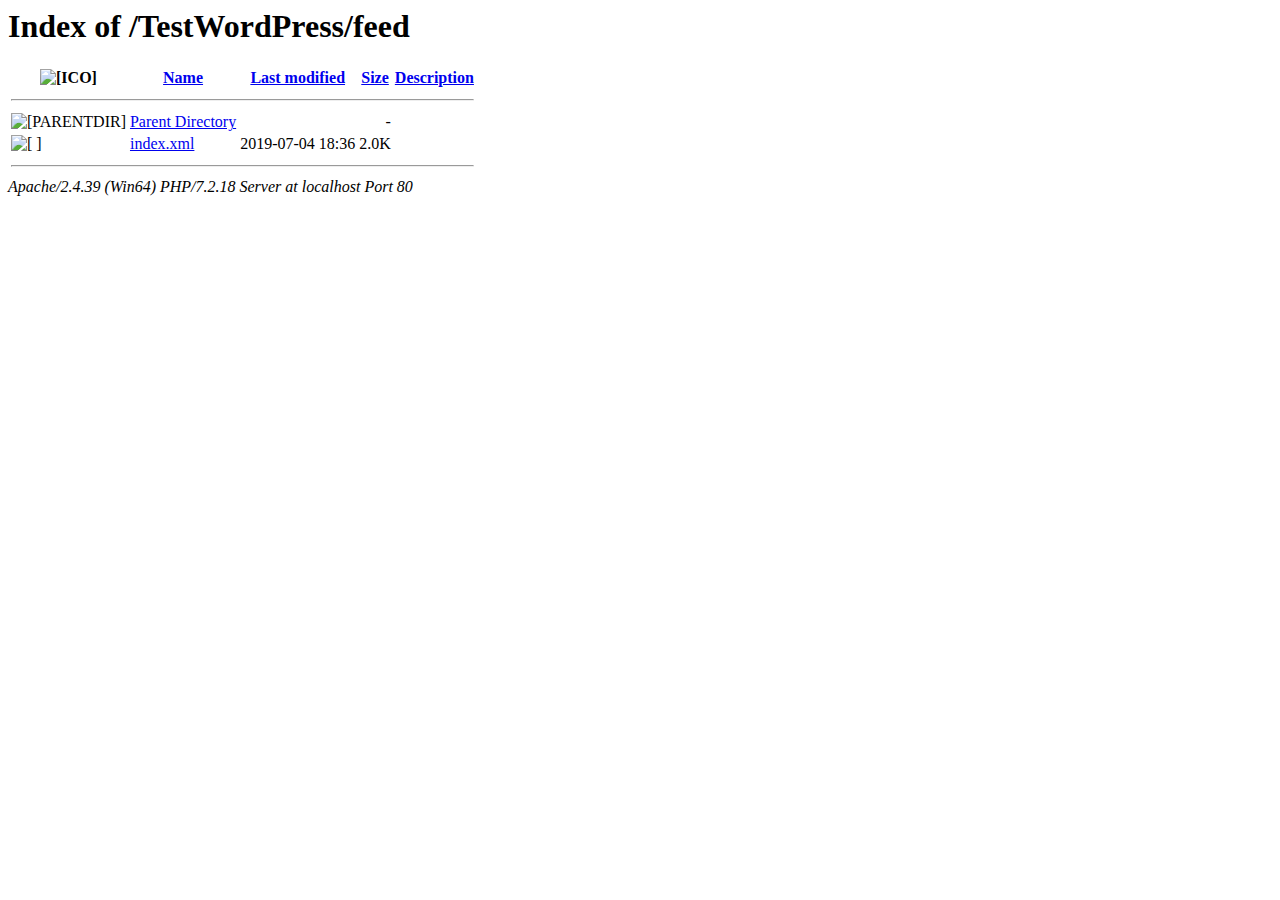
==== feed/index.html @ 8ccb79aa "01" ====
<!DOCTYPE HTML PUBLIC "-//W3C//DTD HTML 3.2 Final//EN">
<html>
 <head>
  <title>Index of /TestWordPress/feed</title>
 </head>
 <body>
<h1>Index of /TestWordPress/feed</h1>
  <table>
   <tr><th valign="top"><img src="http://localhost/icons/blank.gif" alt="[ICO]"></th><th><a href="https:///yisraelk1.github.io/TestWordPress/feed/?C=N;O=D">Name</a></th><th><a href="https:///yisraelk1.github.io/TestWordPress/feed/?C=M;O=A">Last modified</a></th><th><a href="https:///yisraelk1.github.io/TestWordPress/feed/?C=S;O=A">Size</a></th><th><a href="https:///yisraelk1.github.io/TestWordPress/feed/?C=D;O=A">Description</a></th></tr>
   <tr><th colspan="5"><hr></th></tr>
<tr><td valign="top"><img src="http://localhost/icons/back.gif" alt="[PARENTDIR]"></td><td><a href="https:///yisraelk1.github.io/TestWordPress/">Parent Directory</a>       </td><td>&nbsp;</td><td align="right">  - </td><td>&nbsp;</td></tr>
<tr><td valign="top"><img src="http://localhost/icons/unknown.gif" alt="[   ]"></td><td><a href="https:///yisraelk1.github.io/TestWordPress/feed/index.xml">index.xml</a>              </td><td align="right">2019-07-04 18:36  </td><td align="right">2.0K</td><td>&nbsp;</td></tr>
   <tr><th colspan="5"><hr></th></tr>
</table>
<address>Apache/2.4.39 (Win64) PHP/7.2.18 Server at localhost Port 80</address>
</body></html>
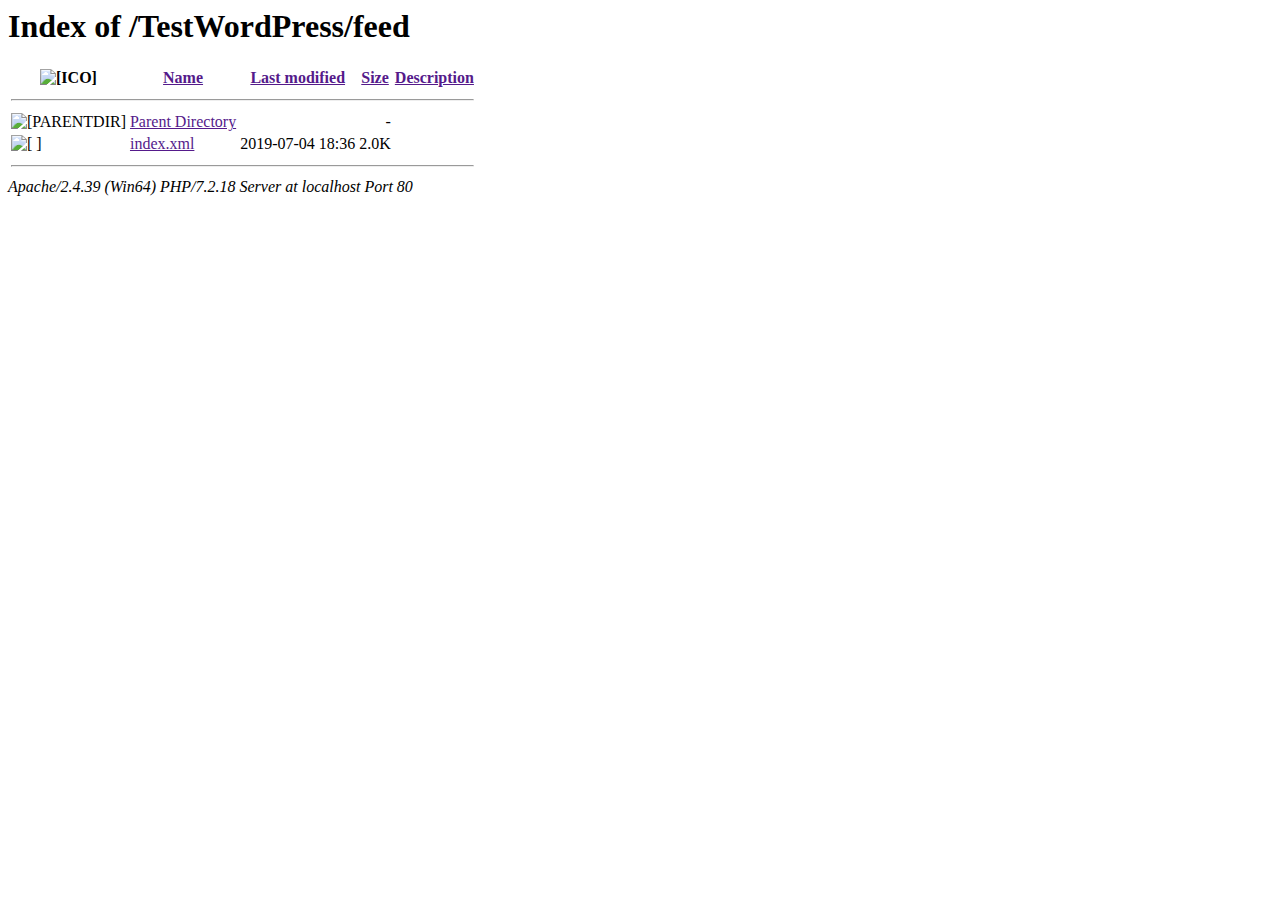
==== commit a5192c47: "02" ====
--- a/feed/index.html
+++ b/feed/index.html
@@ -6,10 +6,10 @@
  <body>
 <h1>Index of /TestWordPress/feed</h1>
   <table>
-   <tr><th valign="top"><img src="http://localhost/icons/blank.gif" alt="[ICO]"></th><th><a href="https:///yisraelk1.github.io/TestWordPress/feed/?C=N;O=D">Name</a></th><th><a href="https:///yisraelk1.github.io/TestWordPress/feed/?C=M;O=A">Last modified</a></th><th><a href="https:///yisraelk1.github.io/TestWordPress/feed/?C=S;O=A">Size</a></th><th><a href="https:///yisraelk1.github.io/TestWordPress/feed/?C=D;O=A">Description</a></th></tr>
+   <tr><th valign="top"><img src="http://localhost/icons/blank.gif" alt="[ICO]"></th><th><a href="">Name</a></th><th><a href="">Last modified</a></th><th><a href="">Size</a></th><th><a href="">Description</a></th></tr>
    <tr><th colspan="5"><hr></th></tr>
-<tr><td valign="top"><img src="http://localhost/icons/back.gif" alt="[PARENTDIR]"></td><td><a href="https:///yisraelk1.github.io/TestWordPress/">Parent Directory</a>       </td><td>&nbsp;</td><td align="right">  - </td><td>&nbsp;</td></tr>
-<tr><td valign="top"><img src="http://localhost/icons/unknown.gif" alt="[   ]"></td><td><a href="https:///yisraelk1.github.io/TestWordPress/feed/index.xml">index.xml</a>              </td><td align="right">2019-07-04 18:36  </td><td align="right">2.0K</td><td>&nbsp;</td></tr>
+<tr><td valign="top"><img src="http://localhost/icons/back.gif" alt="[PARENTDIR]"></td><td><a href="">Parent Directory</a>       </td><td>&nbsp;</td><td align="right">  - </td><td>&nbsp;</td></tr>
+<tr><td valign="top"><img src="http://localhost/icons/unknown.gif" alt="[   ]"></td><td><a href="">index.xml</a>              </td><td align="right">2019-07-04 18:36  </td><td align="right">2.0K</td><td>&nbsp;</td></tr>
    <tr><th colspan="5"><hr></th></tr>
 </table>
 <address>Apache/2.4.39 (Win64) PHP/7.2.18 Server at localhost Port 80</address>
